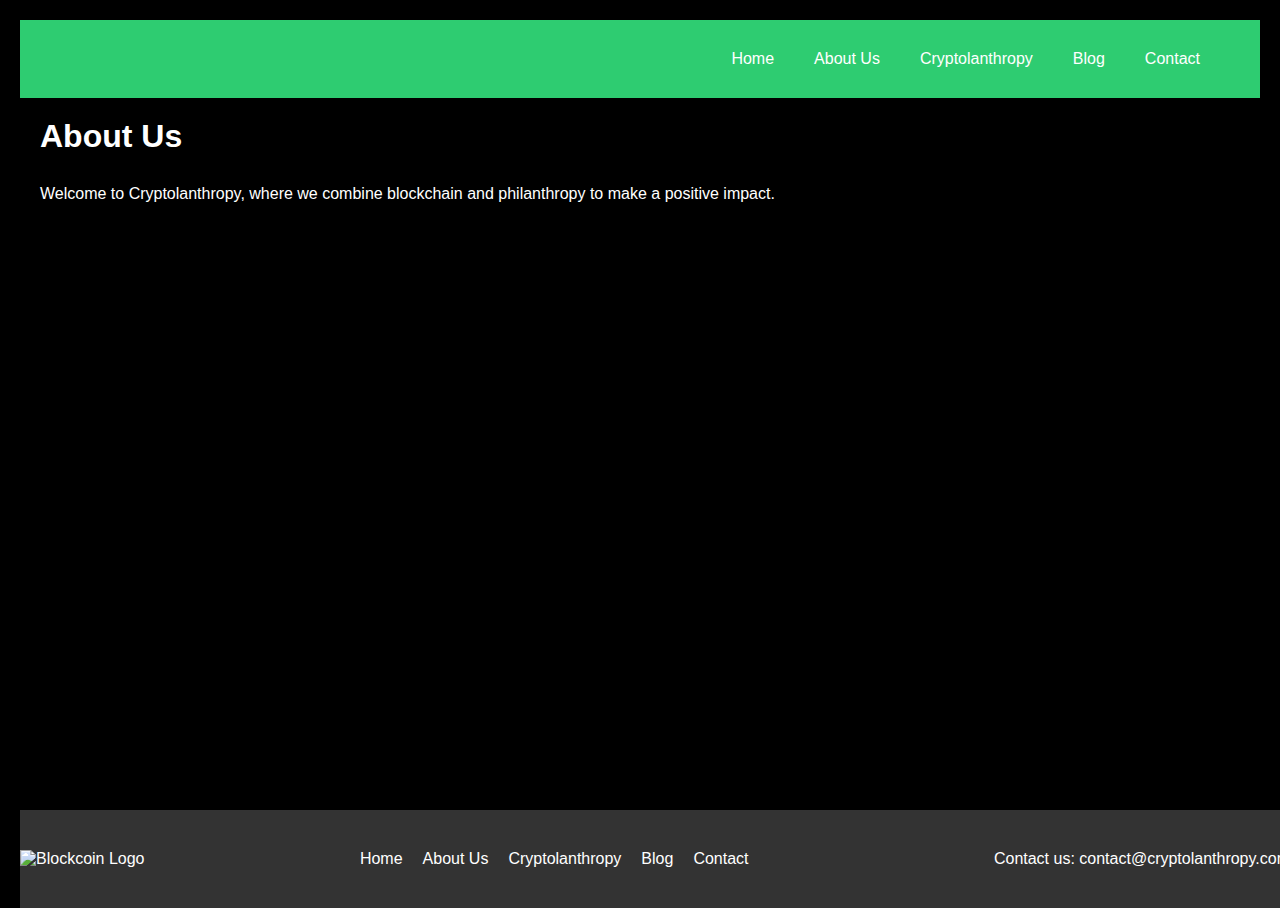
==== about.html @ 5ce44a88 "Add files via upload" ====
<!DOCTYPE html>
<html lang="en">

<head>
    <meta charset="UTF-8">
    <meta name="viewport" content="width=device-width, initial-scale=1.0">
    <link rel="stylesheet" href="css/style.css">
    <title>About Us - Cryptolanthropy</title>
</head>

<body>
    <!-- Header Section -->
    <header>
        <div class="logo">
        </div>
        <nav>
            <ul>
                <li><a href="index.html">Home</a></li>
                <li><a href="about.html">About Us</a></li>
                <li><a href="cryptolanthropy.html">Cryptolanthropy</a></li>
                <li><a href="blog.html">Blog</a></li>
                <li><a href="contact.html">Contact</a></li>
            </ul>
        </nav>
    </header>

    <!-- About Us Section -->
    <section class="about">
        <!-- Add your about content here -->
        <h1>About Us</h1>
        <p>Welcome to Cryptolanthropy, where we combine blockchain and philanthropy to make a positive impact.</p>
    </section>

    <!-- Footer Section -->
    <footer class="footer">
        <div class="footer-container">
            <div class="footer-logo">
                <img src="assets/img/blockchainteam.jpeg" alt="Blockcoin Logo">
            </div>
            <div class="footer-links">
                <ul>
                    <li><a href="index.html">Home</a></li>
                    <li><a href="about.html">About Us</a></li>
                    <li><a href="cryptolanthropy.html">Cryptolanthropy</a></li>
                    <li><a href="blog.html">Blog</a></li>
                    <li><a href="contact.html">Contact</a></li>
                </ul>
            </div>
            <div class="footer-contact">
                <p>Contact us: contact@cryptolanthropy.com</p>
            </div>
        </div>
    </footer>

</body>

</html>
---- css/style.css ----
/* Reset some default styles */
body,
h1,
h2,
h3,
p,
ul {
    margin: 10px;
    padding: 10px;
}

body {
    font-family: 'Arial', sans-serif;
    background-color: black;
    /* Set the background color to black */
    color: white;
    /* Set the default text color to white */
}

/* Basic styling for header */
header {
    background-color: #2ecc71;
    /* Set the header background color to emerald */
    color: white;
    padding: 10px;
    display: flex;
    justify-content: space-between;
    align-items: center;
}

nav {
    display: flex;
    align-items: center;
}

nav ul {
    list-style: none;
    display: flex;
}

nav ul li {
    margin-right: 20px;
}

nav a {
    text-decoration: none;
    color: white;
    padding: 10px;
    /* Add some padding for better clickability */
    transition: background-color 0.3s ease;
    /* Smooth transition for hover effect */
}

nav a:hover {
    background-color: rgba(255, 255, 255, 0.1);
    /* Add a subtle hover effect */
}

/* Add more styling as needed */
/* Add the following styles for the footer */

.footer {
    background-color: #333;
    color: white;
    padding: 20px 0;
    position: absolute;
    top: 90%;
    width: 100%;
}

.footer-container {
    display: flex;
    justify-content: space-between;
    align-items: center;
}

.footer-logo img {
    width: 50px; /* Adjust the size of the logo as needed */
}

.footer-links ul {
    list-style: none;
    display: flex;
}

.footer-links li {
    margin-right: 20px;
}

.footer-links a {
    text-decoration: none;
    color: white;
}

.footer-contact p {
    margin: 0;
}

.pfp {
    width: 150px;
    /* Set the desired width */
    height: 150px;
    /* Set the desired height */
    border-radius: 50%;
    /* Make it circular */
    overflow: hidden;
    /* Ensure the image stays within the circular border */
}

.pfp img {
    width: 100%;
    height: 100%;
    object-fit: cover;
    /* Ensure the image covers the circular container */
    object-position: center top;
    /* Adjust the placement (center horizontally, align to the top vertically) */
}

#blockkointeam {
    position: absolute;
    left: 20%;
    top: 15%;
}

#blockkointeam img {

    position: absolute;
    left: 20%;
    top: -150px;
    width: 600px;
    /* Set the desired width */
    height: 1000px;
    /* Set the desired height */
    clip-path: inset(25% 0 25% 0);
    /* Crop 25% from the left */
    overflow: hidden;
    filter: brightness(50%);
}

#blockkointeam img:hover{
    filter: none
}
#malawi {
    position: absolute;
    left: 20%;
    top: 15%;
}

#malawi img {
    filter: brightness(50%);
    width: 500px;
    /* Set the desired width */
    height: 600px;
    
}

#malawi img:hover{
    filter: none
}
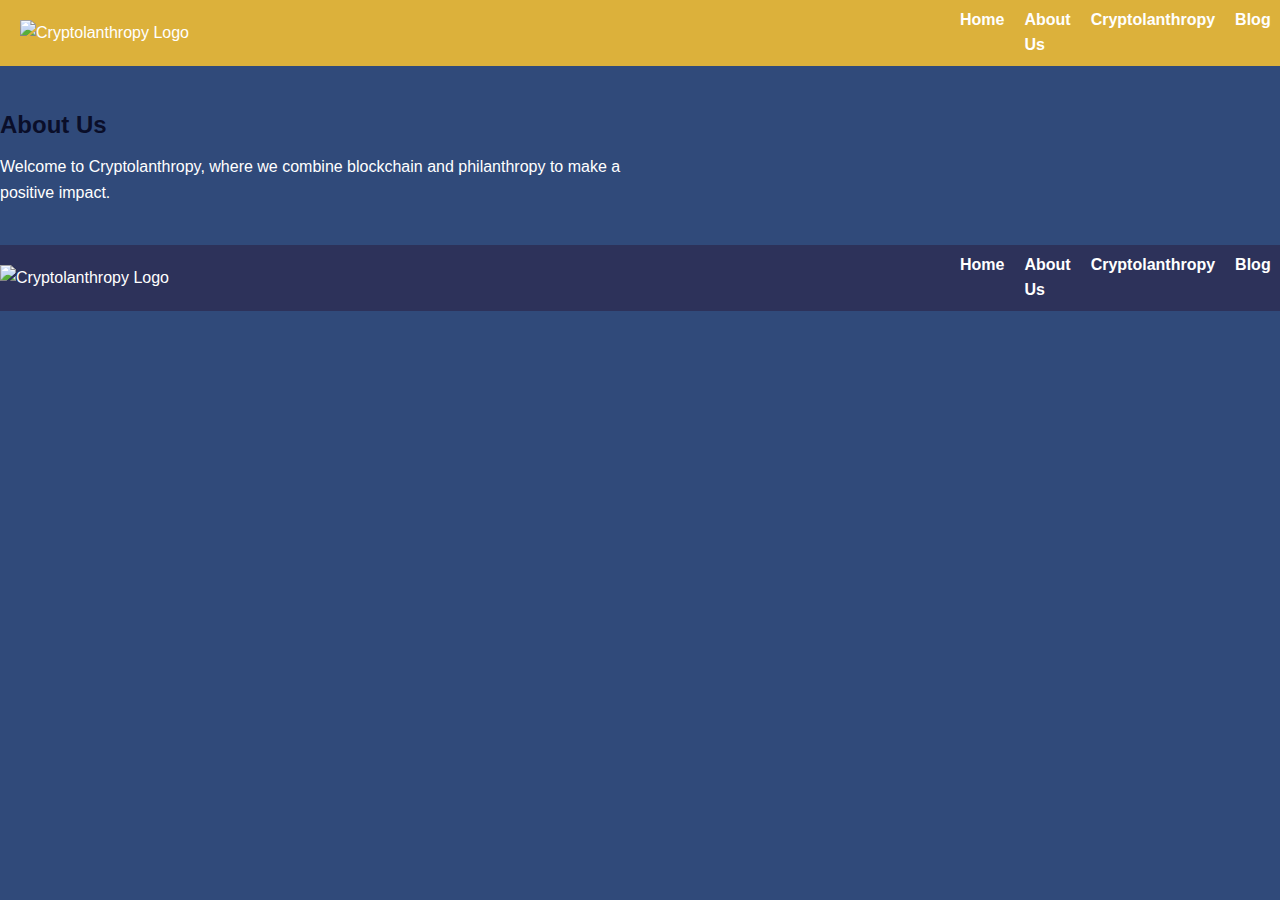
==== commit 6be6c60f: "Add files via upload" ====
--- a/about.html
+++ b/about.html
@@ -11,7 +11,8 @@
 <body>
     <!-- Header Section -->
     <header>
-        <div class="logo">
+        <div>
+            <img class="logo" src="assets/img/logo.jfif" alt="Cryptolanthropy Logo">
         </div>
         <nav>
             <ul>
@@ -23,33 +24,29 @@
             </ul>
         </nav>
     </header>
-
-    <!-- About Us Section -->
-    <section class="about">
-        <!-- Add your about content here -->
-        <h1>About Us</h1>
-        <p>Welcome to Cryptolanthropy, where we combine blockchain and philanthropy to make a positive impact.</p>
-    </section>
+    <main>
+        <!-- About Us Section -->
+        <section class="about">
+            <!-- Add your about content here -->
+            <h1>About Us</h1>
+            <p>Welcome to Cryptolanthropy, where we combine blockchain and philanthropy to make a positive impact.</p>
+        </section>
+    </main>
 
     <!-- Footer Section -->
-    <footer class="footer">
-        <div class="footer-container">
-            <div class="footer-logo">
-                <img src="assets/img/blockchainteam.jpeg" alt="Blockcoin Logo">
-            </div>
-            <div class="footer-links">
-                <ul>
-                    <li><a href="index.html">Home</a></li>
-                    <li><a href="about.html">About Us</a></li>
-                    <li><a href="cryptolanthropy.html">Cryptolanthropy</a></li>
-                    <li><a href="blog.html">Blog</a></li>
-                    <li><a href="contact.html">Contact</a></li>
-                </ul>
-            </div>
-            <div class="footer-contact">
-                <p>Contact us: contact@cryptolanthropy.com</p>
-            </div>
+    <footer>
+        <div>
+            <img src="assets/img/logo.jfif" alt="Cryptolanthropy Logo">
         </div>
+        <nav>
+            <ul>
+                <li><a href="index.html">Home</a></li>
+                <li><a href="about.html">About Us</a></li>
+                <li><a href="cryptolanthropy.html">Cryptolanthropy</a></li>
+                <li><a href="blog.html">Blog</a></li>
+                <li><a href="contact.html">Contact</a></li>
+            </ul>
+        </nav>
     </footer>
 
 </body>
--- a/css/style.css
+++ b/css/style.css
@@ -4,156 +4,137 @@
 h2,
 h3,
 p,
-ul {
-    margin: 10px;
-    padding: 10px;
+ul,
+li {
+    margin: 0;
+    padding: 0;
 }
 
 body {
     font-family: 'Arial', sans-serif;
-    background-color: black;
-    /* Set the background color to black */
-    color: white;
-    /* Set the default text color to white */
+    background-color:rgb(48,74,122);
+    color: #fff;
+    line-height: 1.6;
 }
 
-/* Basic styling for header */
-header {
-    background-color: #2ecc71;
-    /* Set the header background color to emerald */
-    color: white;
-    padding: 10px;
-    display: flex;
-    justify-content: space-between;
-    align-items: center;
+/* Center the content */
+.container {
+    max-width: 1200px;
+    margin: 0 auto;
 }
 
-nav {
+/* Header Styles */
+header {
+    position: relative;
+    background-color: rgb(220, 177, 59);
+    padding: 20px;
+}
+
+footer {
+    position: relative;
+    background-color:rgb(45,50,90);
+    padding: 20px 0;
+}
+
+.logo {
+    width: 10%;
+    height: auto;
+}
+
+header nav {
+    position: absolute;
+    top: 10%;
+    left: 75%;
     display: flex;
     align-items: center;
 }
-
-nav ul {
+footer nav {
+    position: absolute;
+    top: 10%;
+    left: 75%;
+    display: flex;
+    align-items: center;
+}
+footer img {
+    width: 7%;
+    height: auto;
+}
+header nav ul,footer nav ul{
     list-style: none;
     display: flex;
 }
 
-nav ul li {
+header nav li,footer nav li{
     margin-right: 20px;
 }
 
-nav a {
+header nav a,footer nav a{
     text-decoration: none;
-    color: white;
-    padding: 10px;
-    /* Add some padding for better clickability */
-    transition: background-color 0.3s ease;
-    /* Smooth transition for hover effect */
+    color: #fff;
+    font-weight: bold;
 }
 
-nav a:hover {
-    background-color: rgba(255, 255, 255, 0.1);
-    /* Add a subtle hover effect */
+/* Main Content Styles */
+main {
+    display: grid;
+    grid-template-columns: repeat(2, 1fr);
+    grid-gap: 20px;
+    margin: 40px 0;
 }
 
-/* Add more styling as needed */
-/* Add the following styles for the footer */
-
-.footer {
-    background-color: #333;
-    color: white;
-    padding: 20px 0;
-    position: absolute;
-    top: 90%;
-    width: 100%;
+section {
+    grid-column: span 1;
 }
 
-.footer-container {
-    display: flex;
-    justify-content: space-between;
-    align-items: center;
+
+p,
+span {
+    font-family: 'Dosis', sans-serif;
+    font-family: 'Nanum Gothic', sans-serif;
 }
 
-.footer-logo img {
-    width: 50px; /* Adjust the size of the logo as needed */
+/* Responsive Design for Mobile and Tablet */
+@media only screen and (max-width: 768px) {
+    header img {
+        max-width: 80%;
+    }
+
+    footer img {
+        max-width: 60px;
+    }
+
+    header nav {
+        flex-direction: column;
+    }
+
+    header nav li {
+        margin: 10px 0;
+    }
+
+    main {
+        grid-template-columns: 1fr;
+    }
 }
 
-.footer-links ul {
-    list-style: none;
-    display: flex;
+/* Color Scheme */
+.primary-color {
+    color: rgb(220, 177, 59);
 }
 
-.footer-links li {
-    margin-right: 20px;
+.secondary-color {
+    color: rgb(86, 189, 162);
 }
 
-.footer-links a {
-    text-decoration: none;
-    color: white;
+.tertiary-color {
+    color: rgb(365, 148, 162);
 }
 
-.footer-contact p {
-    margin: 0;
+.background-color {
+    background-color: rgba(48, 74, 122, 0.891);
 }
-
-.pfp {
-    width: 150px;
-    /* Set the desired width */
-    height: 150px;
-    /* Set the desired height */
-    border-radius: 50%;
-    /* Make it circular */
-    overflow: hidden;
-    /* Ensure the image stays within the circular border */
+h1, h2, h3, h4, h5, h6 {
+    font-family: 'Arial', sans-serif;
+    color:rgb(10,14,41); /* Change the color as needed */
+    margin-bottom: 10px; /* Adjust margin as needed */
+    font-size: x-large;
 }
-
-.pfp img {
-    width: 100%;
-    height: 100%;
-    object-fit: cover;
-    /* Ensure the image covers the circular container */
-    object-position: center top;
-    /* Adjust the placement (center horizontally, align to the top vertically) */
-}
-
-#blockkointeam {
-    position: absolute;
-    left: 20%;
-    top: 15%;
-}
-
-#blockkointeam img {
-
-    position: absolute;
-    left: 20%;
-    top: -150px;
-    width: 600px;
-    /* Set the desired width */
-    height: 1000px;
-    /* Set the desired height */
-    clip-path: inset(25% 0 25% 0);
-    /* Crop 25% from the left */
-    overflow: hidden;
-    filter: brightness(50%);
-}
-
-#blockkointeam img:hover{
-    filter: none
-}
-#malawi {
-    position: absolute;
-    left: 20%;
-    top: 15%;
-}
-
-#malawi img {
-    filter: brightness(50%);
-    width: 500px;
-    /* Set the desired width */
-    height: 600px;
-    
-}
-
-#malawi img:hover{
-    filter: none
-}